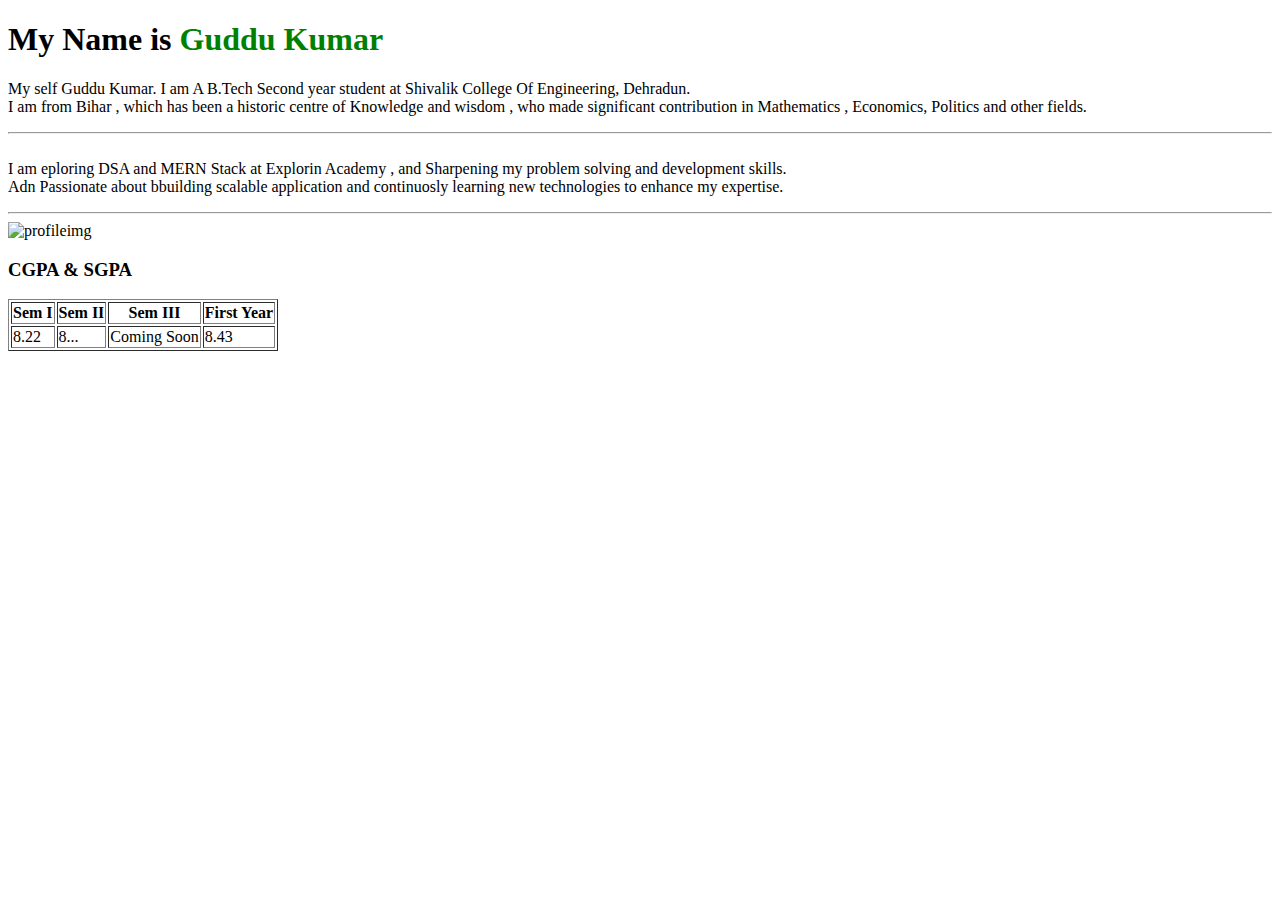
==== index.html @ a4803997 "sample Portfolio" ====
<!DOCTYPE html>
<html lang="en">
<head>
    <meta charset="UTF-8">
    <meta name="viewport" content="width=device-width, initial-scale=1.0">
    <title>PortFolio</title>
</head>
<body>
    <h1>My Name is <font color="green">Guddu Kumar</font></h1>
    <p>My self Guddu Kumar. I am A B.Tech Second year student at Shivalik College Of Engineering, Dehradun. <br> I am from Bihar , which has been a historic centre of Knowledge and wisdom , who made  significant contribution in Mathematics , Economics, Politics and other fields. <hr> <br> I am eploring DSA and MERN Stack at Explorin Academy , and Sharpening my problem solving and development skills. <br>Adn Passionate about bbuilding scalable application and continuosly learning new technologies to enhance my expertise.</p>
    <hr>
    <img src="https://media.licdn.com/dms/image/v2/D5635AQHG1eCNp4KElg/profile-framedphoto-shrink_400_400/profile-framedphoto-shrink_400_400/0/1735837791037?e=1739876400&v=beta&t=rz1tJeWijsrkZ8KTbnAEgBiqDcKn5BpjkhJ3qheeBXg" alt="profileimg" width="150px">

    <h3>CGPA & SGPA</h3>
    <table border="1">
        <thead>
            <tr>
                <th>Sem I</th>
                <th>Sem II</th>
                <th>Sem III</th>
                <th>First Year</th>
            </tr>
        </thead>
        <tbody>
            <tr>
                <td>8.22</td>
                <td>8...</td>
                <td>Coming Soon</td>
                <td>8.43</td>
            </tr>
        </tbody>
    </table>

</body>
</html>
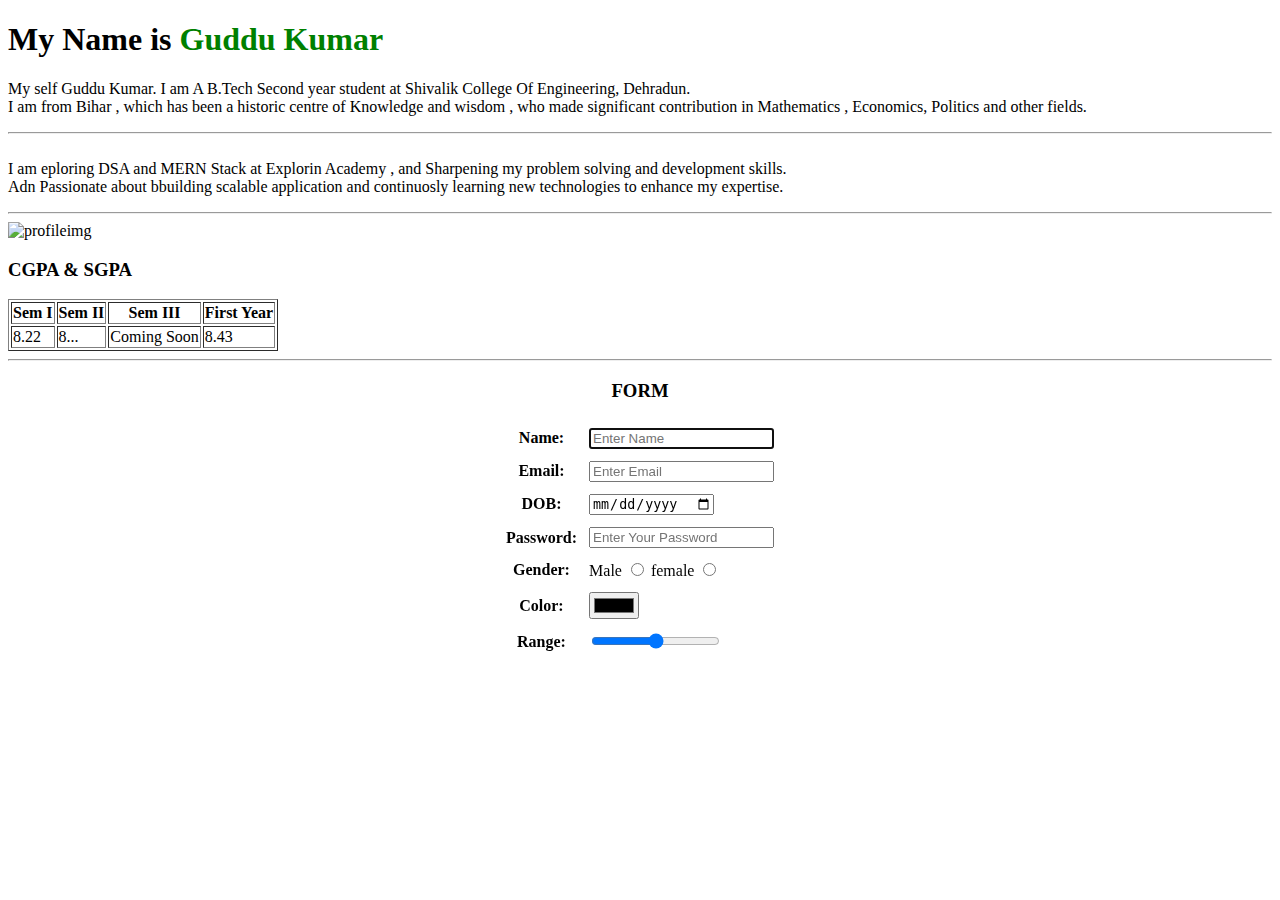
==== commit 01746597: "learning form" ====
--- a/index.html
+++ b/index.html
@@ -1,15 +1,25 @@
 <!DOCTYPE html>
 <html lang="en">
+
 <head>
     <meta charset="UTF-8">
     <meta name="viewport" content="width=device-width, initial-scale=1.0">
     <title>PortFolio</title>
 </head>
+
 <body>
-    <h1>My Name is <font color="green">Guddu Kumar</font></h1>
-    <p>My self Guddu Kumar. I am A B.Tech Second year student at Shivalik College Of Engineering, Dehradun. <br> I am from Bihar , which has been a historic centre of Knowledge and wisdom , who made  significant contribution in Mathematics , Economics, Politics and other fields. <hr> <br> I am eploring DSA and MERN Stack at Explorin Academy , and Sharpening my problem solving and development skills. <br>Adn Passionate about bbuilding scalable application and continuosly learning new technologies to enhance my expertise.</p>
+    <h1>My Name is <font color="green">Guddu Kumar</font>
+    </h1>
+    <p>My self Guddu Kumar. I am A B.Tech Second year student at Shivalik College Of Engineering, Dehradun. <br> I am
+        from Bihar , which has been a historic centre of Knowledge and wisdom , who made significant contribution in
+        Mathematics , Economics, Politics and other fields.
+        <hr> <br> I am eploring DSA and MERN Stack at Explorin Academy , and Sharpening my problem solving and
+        development skills. <br>Adn Passionate about bbuilding scalable application and continuosly learning new
+        technologies to enhance my expertise.
+    </p>
     <hr>
-    <img src="https://media.licdn.com/dms/image/v2/D5635AQHG1eCNp4KElg/profile-framedphoto-shrink_400_400/profile-framedphoto-shrink_400_400/0/1735837791037?e=1739876400&v=beta&t=rz1tJeWijsrkZ8KTbnAEgBiqDcKn5BpjkhJ3qheeBXg" alt="profileimg" width="150px">
+    <img src="https://media.licdn.com/dms/image/v2/D5635AQHG1eCNp4KElg/profile-framedphoto-shrink_400_400/profile-framedphoto-shrink_400_400/0/1735837791037?e=1739876400&v=beta&t=rz1tJeWijsrkZ8KTbnAEgBiqDcKn5BpjkhJ3qheeBXg"
+        alt="profileimg" width="150px">
 
     <h3>CGPA & SGPA</h3>
     <table border="1">
@@ -30,6 +40,78 @@
             </tr>
         </tbody>
     </table>
+    <hr>
+    <center>
+        <h3>FORM</h3>
+        <form action="" autocomplete="off">
+            <table  cellpadding="5">
+                <tbody>
+                    <tr>
+                        <th>
+                            <label for="fname">Name: </label>
+                        </th>
+                        <td>
+                            <input type="text" name="fname" id="fname" placeholder="Enter Name " autofocus>
+                        </td>
+                    </tr>
+                    <tr>
+                        <th>
+                            <label for="email">Email: </label>
+                        </th>
+                        <td>
+                            <input type="email" name="email" id="email" placeholder="Enter Email">
+                        </td>
+                    </tr>
+                    <tr>
+                        <th>
+                            <label for="dob">DOB: </label>
+                        </th>
+                        <td>
+                            <input type="date" name="dob" id="dob" min="2006-01-01">
+                        </td>
+                    </tr>
+                    <tr>
+                        <th>
+                            <label for="pass">Password: </label>
+                        </th>
+                        <td>
+                            <input type="password" name="pass" id="pass" placeholder="Enter Your Password">
+                        </td>
+                    </tr>
+                    <tr>
+                        <th>
+                            <label for="gender">Gender: </label>
+                        </th>
+                        <td>
+                            <label for="male">Male</label>
+                            <input type="radio" name="gender" id="male">
+                            <label for="female">female</label>
+                            <input type="radio" name="gender" id="female">
+                        </td>
+                    </tr>
+                    <tr>
+                        <th>
+                            <label for="color">Color: </label>
+                        </th>
+                        <td>
+                            <input type="color" name="color" id="color">
+                        </td>
+                    </tr>
+                    <tr>
+                        <th>
+                            <label for="range">Range: </label>
+                        </th>
+                        <td>
+                            <input type="range" name="range" id="range">
+                        </td>
+                    </tr>
+                </tbody>
+            </table>
+        </form>
+    </center>
+    
+    
+    
+</body>
 
-</body>
 </html>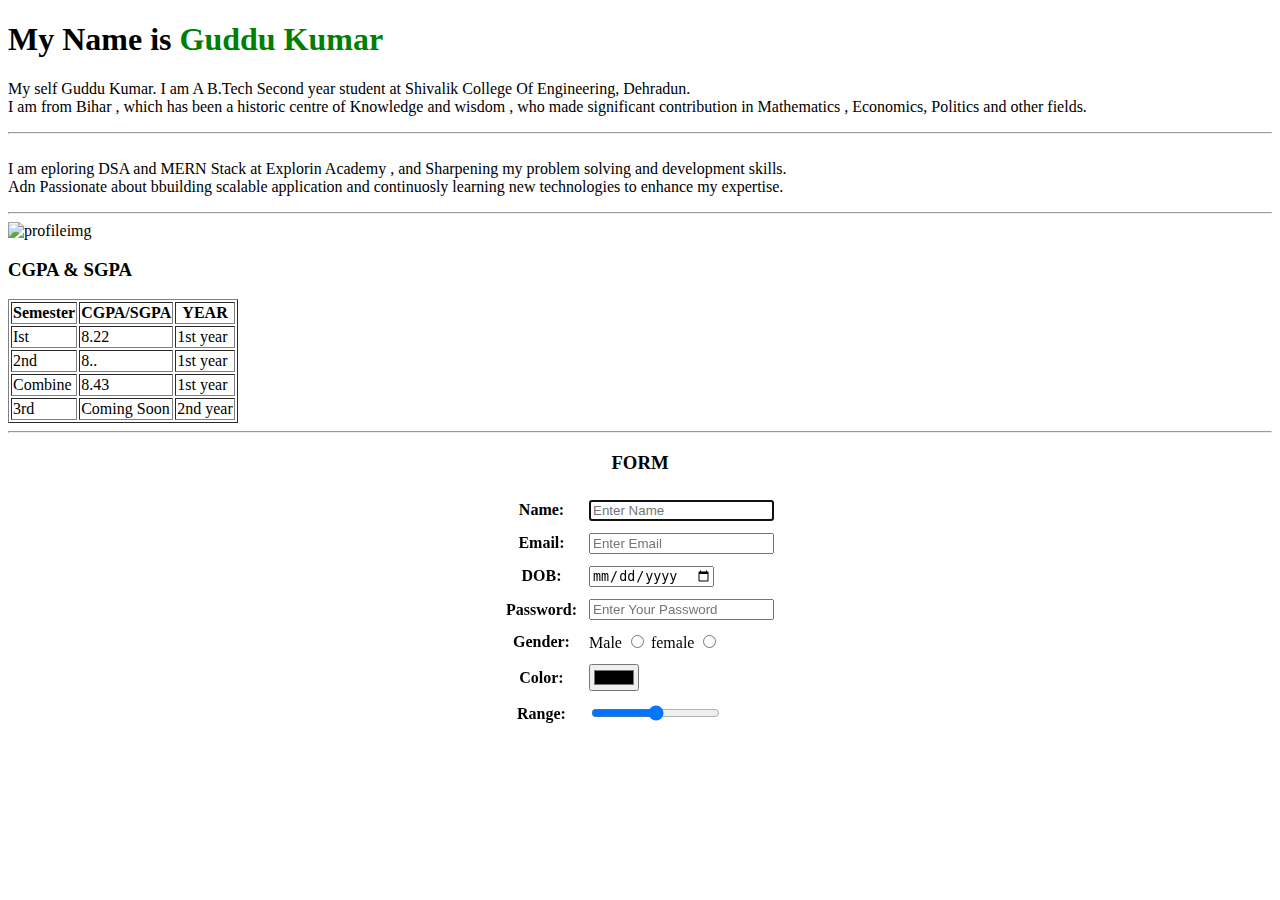
==== commit 122649fe: "table update" ====
--- a/index.html
+++ b/index.html
@@ -25,18 +25,31 @@
     <table border="1">
         <thead>
             <tr>
-                <th>Sem I</th>
-                <th>Sem II</th>
-                <th>Sem III</th>
-                <th>First Year</th>
+                <th>Semester</th>
+                <th>CGPA/SGPA</th>
+                <th>YEAR</th>
             </tr>
         </thead>
         <tbody>
             <tr>
+                <td>Ist</td>
                 <td>8.22</td>
-                <td>8...</td>
+                <td>1st year</td>
+            </tr>
+            <tr>
+                <td>2nd</td>
+                <td>8..</td>
+                <td>1st year</td>
+            </tr>
+            <tr>
+                <td>Combine</td>
+                <td>8.43</td>
+                <td>1st year</td
+            </tr>
+            <tr>
+                <td>3rd</td>
                 <td>Coming Soon</td>
-                <td>8.43</td>
+                <td>2nd year</td>
             </tr>
         </tbody>
     </table>
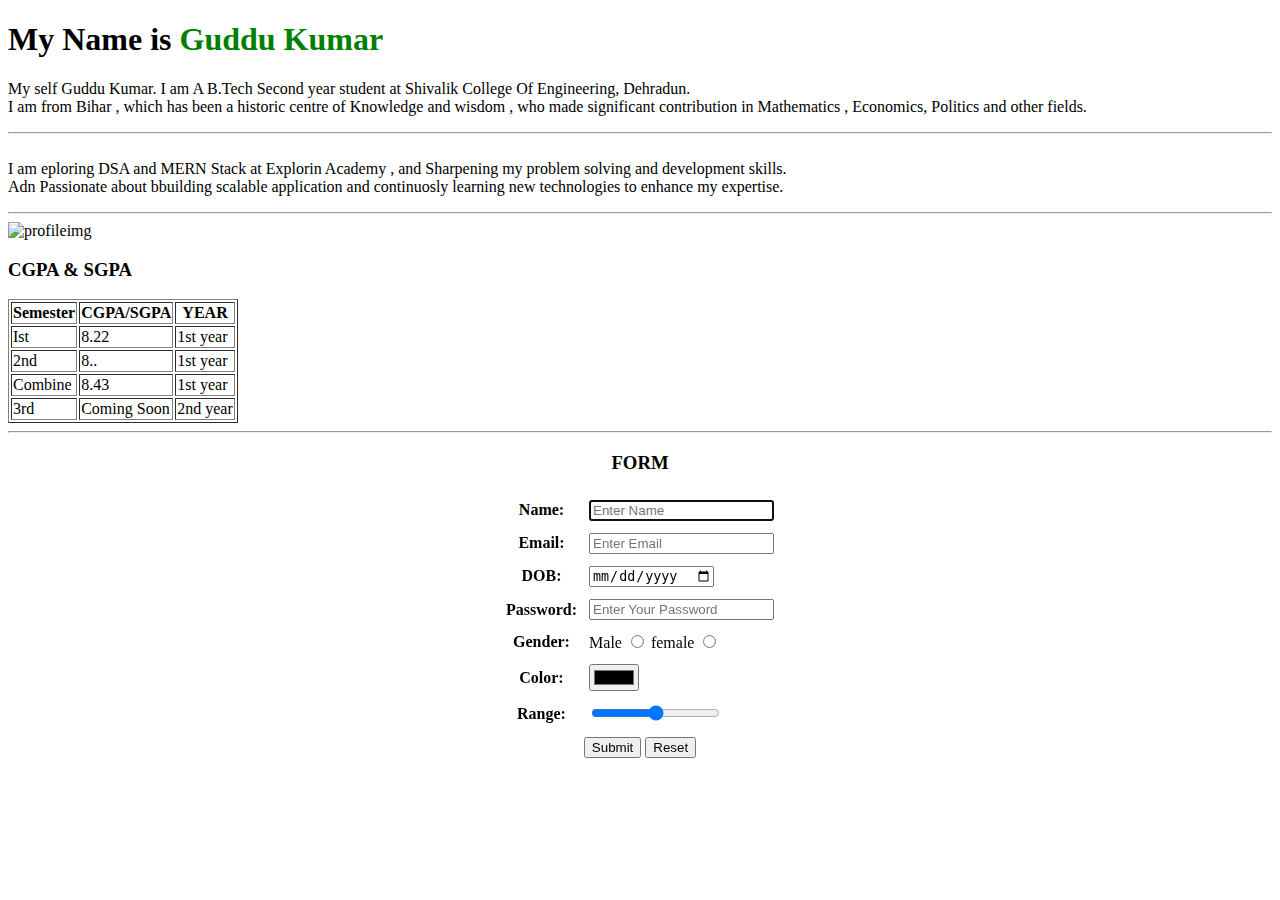
==== commit a6081833: "submit and reset button adding" ====
--- a/index.html
+++ b/index.html
@@ -44,8 +44,7 @@
             <tr>
                 <td>Combine</td>
                 <td>8.43</td>
-                <td>1st year</td
-            </tr>
+                <td>1st year</td </tr>
             <tr>
                 <td>3rd</td>
                 <td>Coming Soon</td>
@@ -57,7 +56,7 @@
     <center>
         <h3>FORM</h3>
         <form action="" autocomplete="off">
-            <table  cellpadding="5">
+            <table cellpadding="5">
                 <tbody>
                     <tr>
                         <th>
@@ -80,7 +79,7 @@
                             <label for="dob">DOB: </label>
                         </th>
                         <td>
-                            <input type="date" name="dob" id="dob" min="2006-01-01">
+                            <input type="date" name="dob" id="dob" min="2006-01-01" required>
                         </td>
                     </tr>
                     <tr>
@@ -118,13 +117,21 @@
                             <input type="range" name="range" id="range">
                         </td>
                     </tr>
+                    <tr>
+                        <td colspan="2">
+                            <center>
+                                <input type="submit" name="" id="">
+                                <input type="reset">
+                            </center>
+                        </td>
+                    </tr>
                 </tbody>
             </table>
         </form>
     </center>
-    
-    
-    
+
+
+
 </body>
 
 </html>